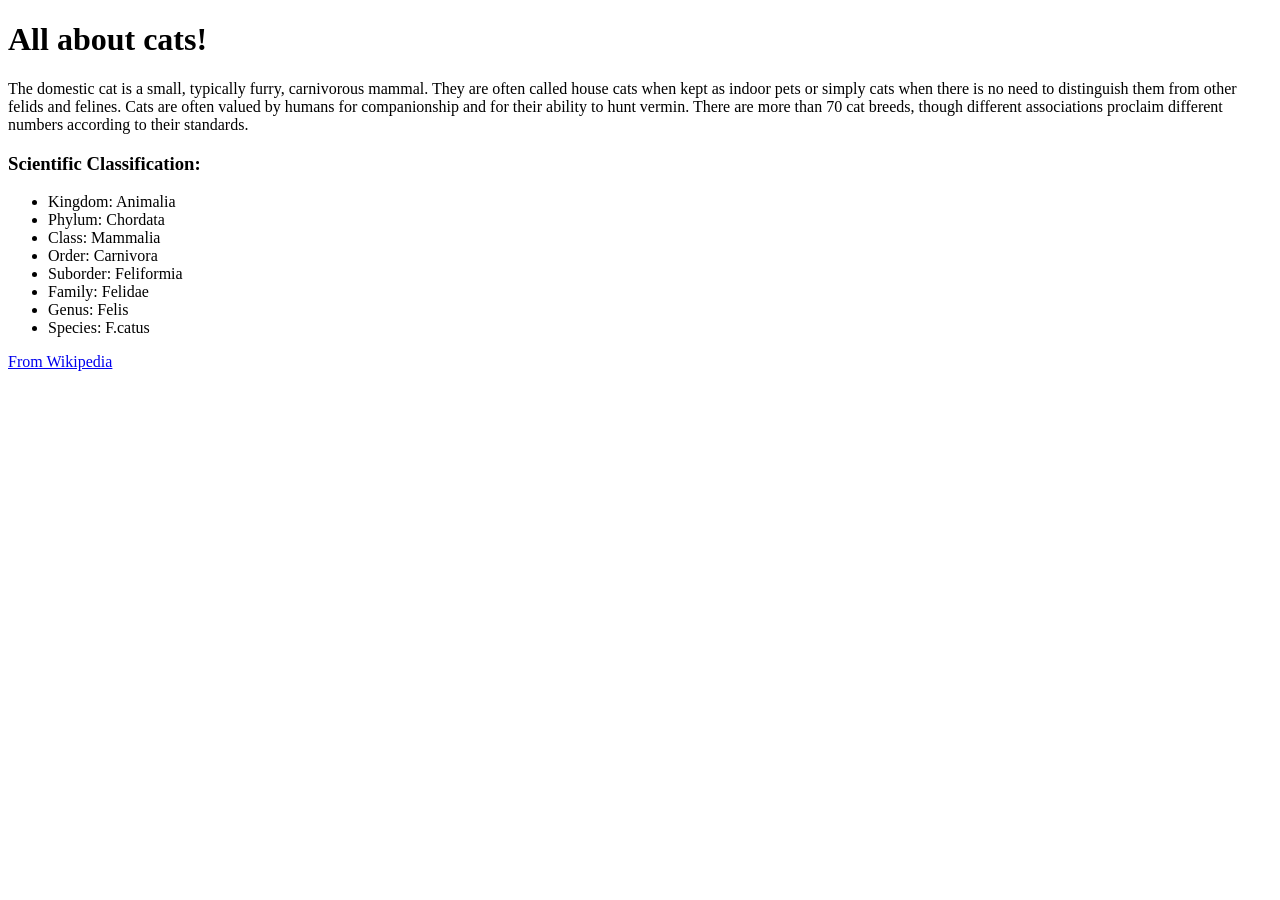
==== cats.html @ 9fc9bf8c "Added about cats page" ====
<!DOCTYPE html>
<html>
  <head>
    <title>About Cats</title>
  </head>
  <body>
    <h1>All about cats!</h1>
    <p>The domestic cat is a small, typically furry, carnivorous mammal. They are often called house cats when kept as indoor pets or simply cats when there is no need to distinguish them from other felids and felines. Cats are often valued by humans for companionship and for their ability to hunt vermin. There are more than 70 cat breeds, though different associations proclaim different numbers according to their standards.</p>
    <h3>Scientific Classification:</h3>
    <ul>
      <li>Kingdom: Animalia</li>
      <li>Phylum: Chordata</li>
      <li>Class: Mammalia</li>
      <li>Order: Carnivora</li>
      <li>Suborder: Feliformia</li>
      <li>Family: Felidae</li>
      <li>Genus: Felis</li>
      <li>Species: F.catus</li>
    </ul>
    <p><a href="https://en.wikipedia.org/wiki/Cat">From Wikipedia</a></p>
  </body>
</html>
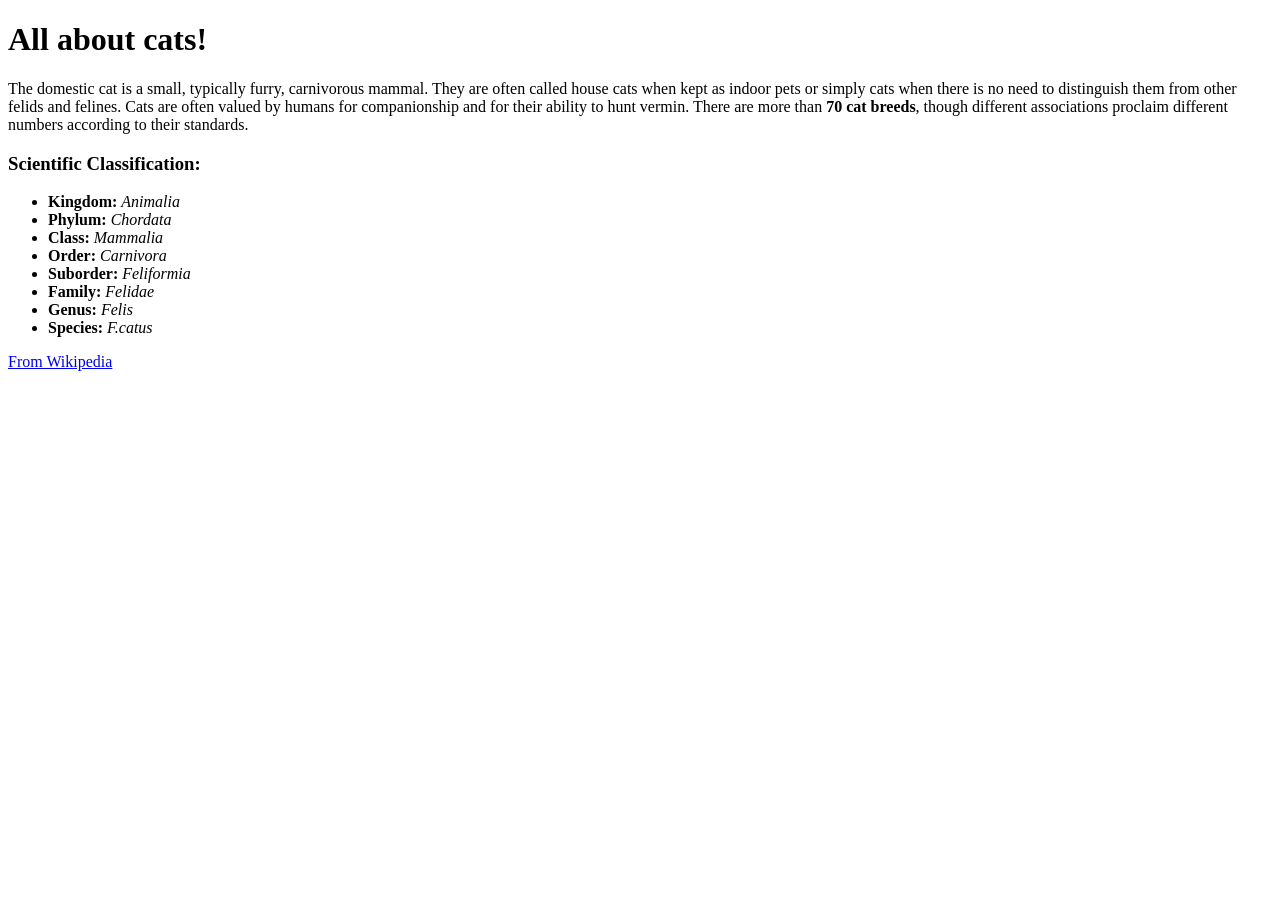
==== commit 346c1654: "Added inline elemets" ====
--- a/cats.html
+++ b/cats.html
@@ -5,17 +5,17 @@
   </head>
   <body>
     <h1>All about cats!</h1>
-    <p>The domestic cat is a small, typically furry, carnivorous mammal. They are often called house cats when kept as indoor pets or simply cats when there is no need to distinguish them from other felids and felines. Cats are often valued by humans for companionship and for their ability to hunt vermin. There are more than 70 cat breeds, though different associations proclaim different numbers according to their standards.</p>
+    <p>The domestic cat is a small, typically furry, carnivorous mammal. They are often called house cats when kept as indoor pets or simply cats when there is no need to distinguish them from other felids and felines. Cats are often valued by humans for companionship and for their ability to hunt vermin. There are more than <strong>70 cat breeds</strong>, though different associations proclaim different numbers according to their standards.</p>
     <h3>Scientific Classification:</h3>
     <ul>
-      <li>Kingdom: Animalia</li>
-      <li>Phylum: Chordata</li>
-      <li>Class: Mammalia</li>
-      <li>Order: Carnivora</li>
-      <li>Suborder: Feliformia</li>
-      <li>Family: Felidae</li>
-      <li>Genus: Felis</li>
-      <li>Species: F.catus</li>
+      <li><strong>Kingdom:</strong> <em>Animalia</em></li>
+      <li><strong>Phylum:</strong> <em>Chordata</em></li>
+      <li><strong>Class:</strong> <em>Mammalia</em></li>
+      <li><strong>Order:</strong> <em>Carnivora</em></li>
+      <li><strong>Suborder:</strong> <em>Feliformia</em></li>
+      <li><strong>Family:</strong> <em>Felidae</em></li>
+      <li><strong>Genus:</strong> <em>Felis</em></li>
+      <li><strong>Species:</strong> <em>F.catus</em></li>
     </ul>
     <p><a href="https://en.wikipedia.org/wiki/Cat">From Wikipedia</a></p>
   </body>
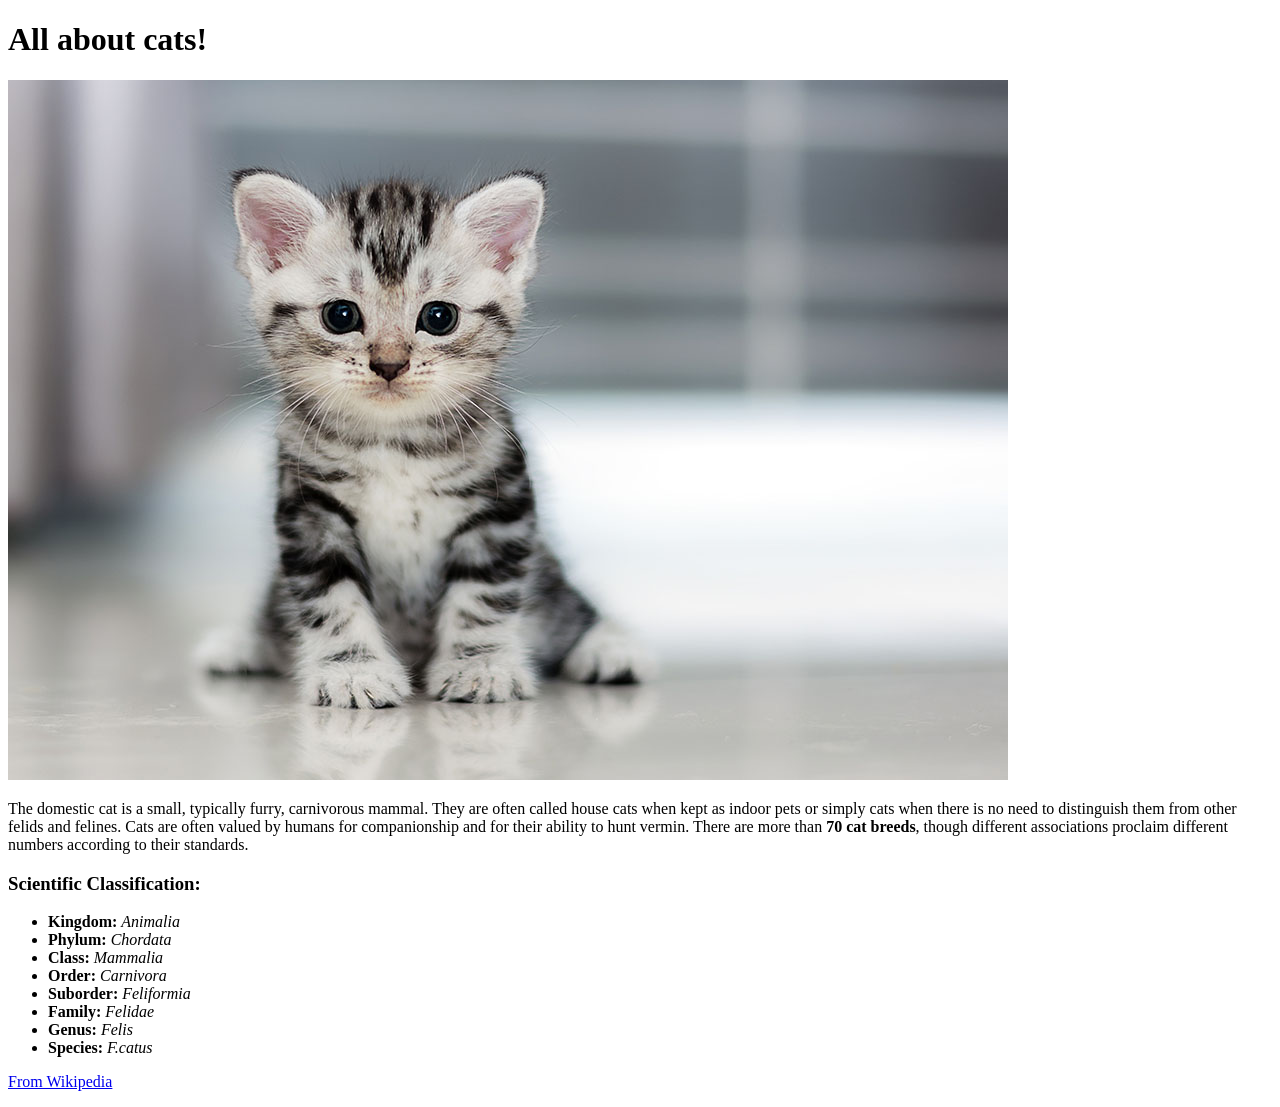
==== commit 2874b95f: "Added photo to cats page" ====
--- a/cats.html
+++ b/cats.html
@@ -5,6 +5,7 @@
   </head>
   <body>
     <h1>All about cats!</h1>
+    <p><img src="img/cat.jpg" alt="A photo of a cat"></p>
     <p>The domestic cat is a small, typically furry, carnivorous mammal. They are often called house cats when kept as indoor pets or simply cats when there is no need to distinguish them from other felids and felines. Cats are often valued by humans for companionship and for their ability to hunt vermin. There are more than <strong>70 cat breeds</strong>, though different associations proclaim different numbers according to their standards.</p>
     <h3>Scientific Classification:</h3>
     <ul>
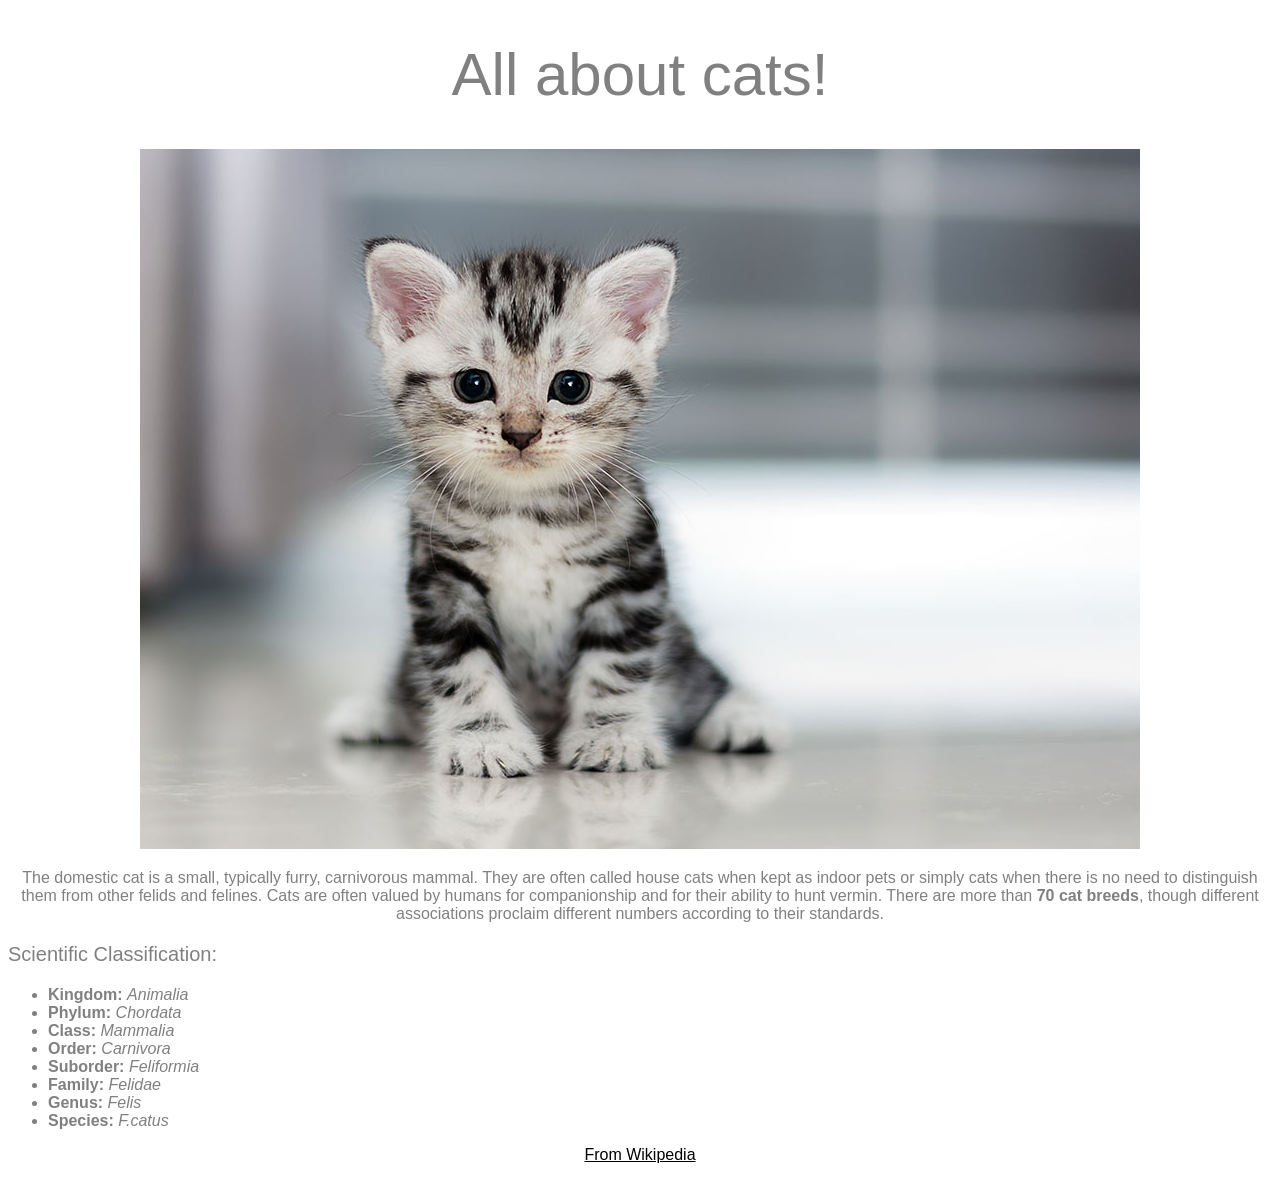
==== commit 2684a86f: "Add stylesheet" ====
--- a/cats.html
+++ b/cats.html
@@ -1,12 +1,15 @@
 <!DOCTYPE html>
 <html>
   <head>
+    <link href="css/styles.css" rel="stylesheet" type="text/css">
     <title>About Cats</title>
   </head>
   <body>
     <h1>All about cats!</h1>
     <p><img src="img/cat.jpg" alt="A photo of a cat"></p>
-    <p>The domestic cat is a small, typically furry, carnivorous mammal. They are often called house cats when kept as indoor pets or simply cats when there is no need to distinguish them from other felids and felines. Cats are often valued by humans for companionship and for their ability to hunt vermin. There are more than <strong>70 cat breeds</strong>, though different associations proclaim different numbers according to their standards.</p>
+    <p>
+      The domestic cat is a small, typically furry, carnivorous mammal. They are often called house cats when kept as indoor pets or simply cats when there is no need to distinguish them from other felids and felines. Cats are often valued by humans for companionship and for their ability to hunt vermin. There are more than <strong>70 cat breeds</strong>, though different associations proclaim different numbers according to their standards.
+    </p>
     <h3>Scientific Classification:</h3>
     <ul>
       <li><strong>Kingdom:</strong> <em>Animalia</em></li>
--- a/css/styles.css
+++ b/css/styles.css
@@ -0,0 +1,28 @@
+body{
+  font-family: sans-serif;
+  color: gray;
+}
+
+h1 {
+  font-size: 60px;
+  font-weight: normal;
+  text-align: center;
+}
+
+h2 {
+  font-size: 30px;
+  font-weight: normal;
+}
+
+h3 {
+  font-size: 20px;
+  font-weight: normal;
+}
+
+p {
+  text-align: center;
+}
+
+a {
+  color: black;
+}
